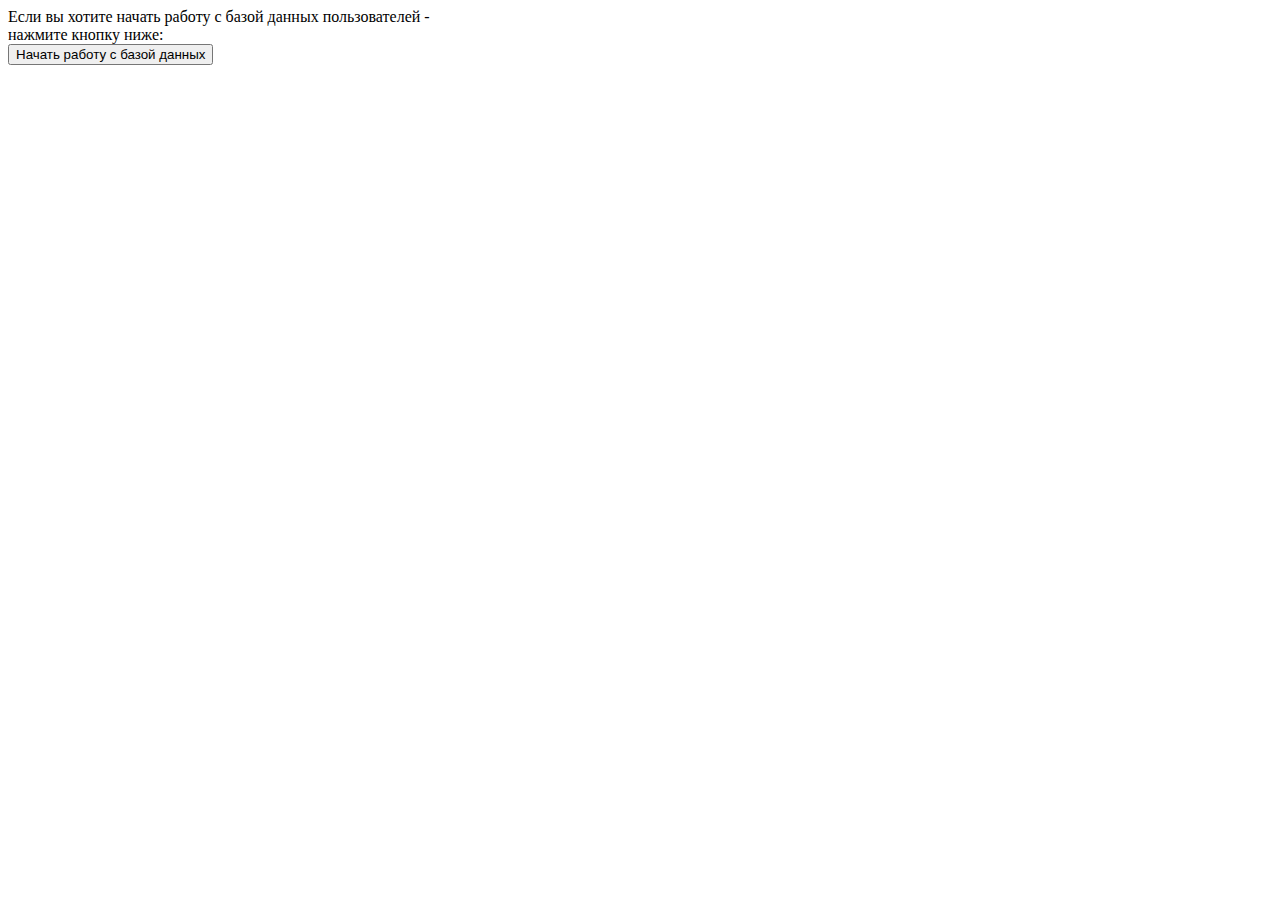
==== webService/src/main/webapp/registration.html @ 73db5085 "ДОбавили страницу и ссылку на нее в сервлете" ====
<!DOCTYPE html>
<html lang="ru">
  <head>
   <meta charset="UTF-8">
    <meta http-equiv="content-type" content="text/html; charset=UTF-8">
    <meta http-equiv="X-UA-Compatible" content="IE=edge">
    <meta name="viewport" content="width=device-width, initial-scale=1">
    <!-- The above 3 meta tags *must* come first in the head; any other head content must come *after* these tags -->
    <meta name="description" content="">
    <meta name="author" content="">
    <link rel="icon" href="http://getbootstrap.ru/docs/3.3.7/favicon.ico">

    <title>REgistration</title>
<head>
    <title>Здравствуйте!</title>
</head>
<body>
Если вы хотите начать работу с базой данных пользователей - <br>
нажмите кнопку ниже:

<form action = "users" method="get">
    <input type="submit" value="Начать работу с базой данных">
</form>
</body>
</html>
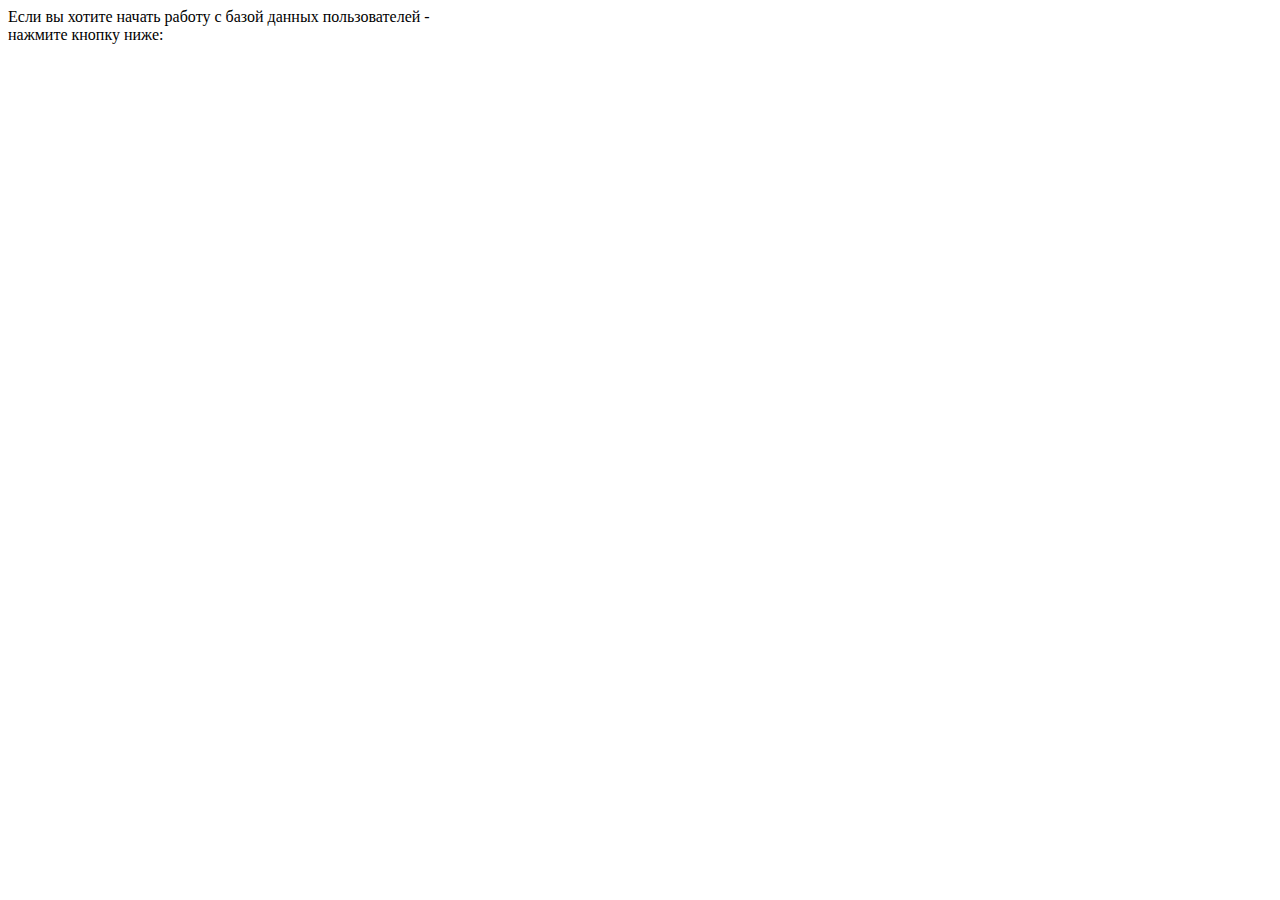
==== commit 85b0e07e: "minor Refactor" ====
--- a/webService/src/main/webapp/registration.html
+++ b/webService/src/main/webapp/registration.html
@@ -18,8 +18,7 @@
 Если вы хотите начать работу с базой данных пользователей - <br>
 нажмите кнопку ниже:
 
-<form action = "users" method="get">
-    <input type="submit" value="Начать работу с базой данных">
-</form>
+
+
 </body>
 </html>